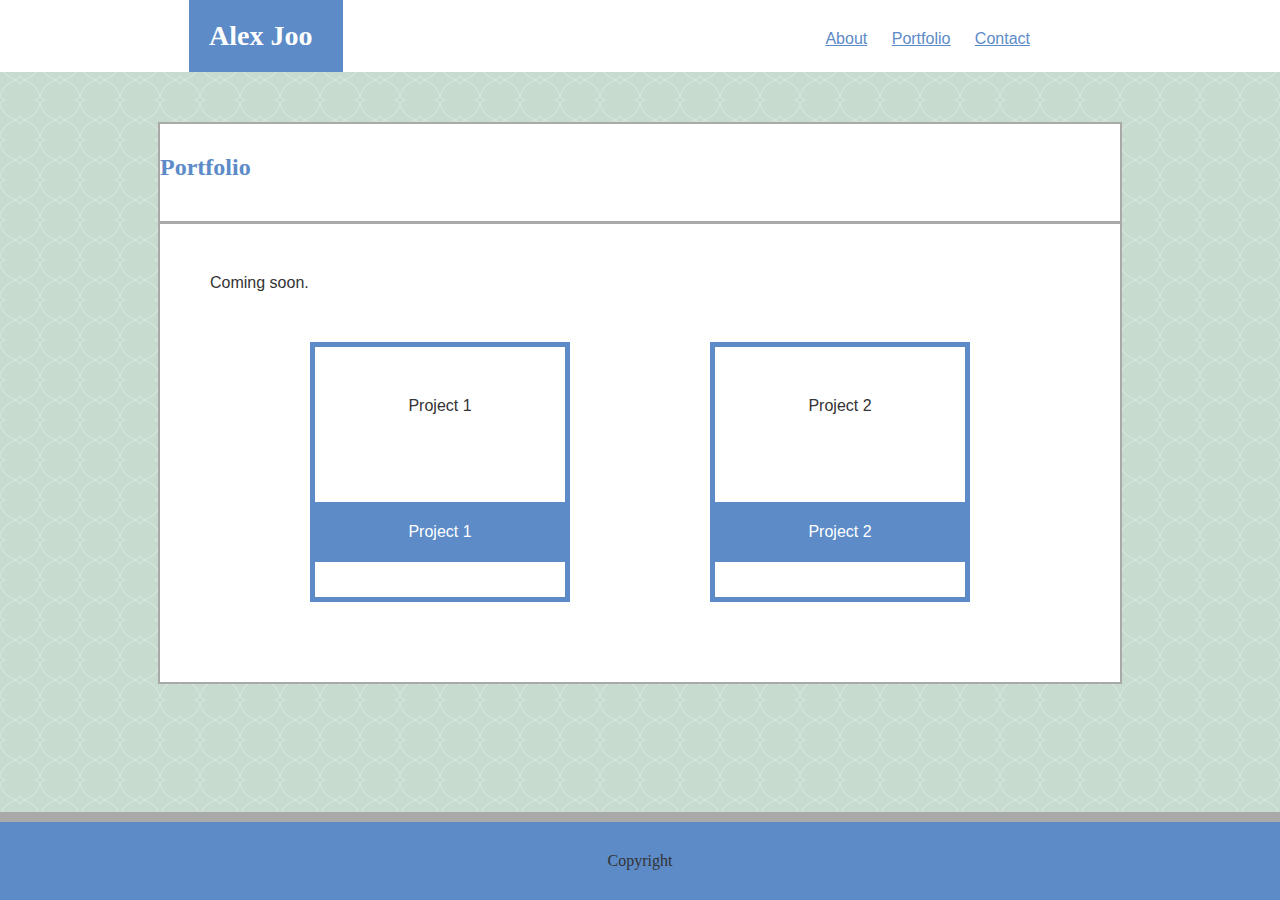
==== portfolio.html @ 1085a5a7 "980px working" ====
<!DOCTYPE html>
<html lang="en-us">
    <head>
        <meta charset="UTF-8">
        <title>Basic HTML Bio</title>
        <link rel="stylesheet" type="text/css" href="new-css.css">
    </head>

        <header class="myname">
            <h1>Alex Joo</h1>
        </header>

    <body>

        <div class="topnav">
            <a href="index.html">About</a>

            <a class="portfolio" href="#porfolio">Portfolio</a>

            <a href="contact.html">Contact</a>
        </div>

        <div class="container">

            <h2>Portfolio</h2>

            <p>Coming soon.</p>

            <div class="projects">
                <p class="project-1">Project 1</p>
                <p class="project-2">Project 2</p>
                <button class="button1">Project 1</button>
                <button class="button2">Project 2</button>
             
           </div>

        </div>

        <div class="footer">
                Copyright
        </div>



    </body>
    </html>
---- new-css.css ----
body {
    background-image: url("./assets/mekong-green.png");
    color: #333333;
    margin: 0 auto;
}

header {
    background-color: white;
    margin: 0 auto;
    padding: 0px;
  
}

h1{
    color:white; 
    font-size: 28px;
    padding: 20px;
    background-color: #5C8BC8;
    text-align: left;
    margin: 0 auto;
    font-family: Georgia, 'Times New Roman', Times, serif;
    margin-bottom: 50px;
    margin-left: 30%;
    margin-right: 58%;
    position: relative;
    left: -195px;
    

}

h2 {
    color: #5C8BC8;
    background-color: white;
    font-family: Georgia, 'Times New Roman', Times, serif;
    
   margin: 0 auto;
    padding-top: 30px;
    padding-bottom: 40px;
    border-width:2px;
    border-bottom:solid;
    border-color: darkgrey;
    padding-left: 500spx;
 
}


.btn {
    float: right;
    padding: 2ch;
    border: #eee;
}

.container {
    width: 960px;
    margin:0 auto;
    border-width:2px;
    border-style:solid;
    border-color:darkgrey;
   
}

p {
    background-color: #ffffff;
    font-family: Arial, Helvetica, sans-serif;
    padding: 50px;
    margin: 0 auto;
    text-align: left; 
    
    
}

.image {
    float: left;
    position: relative;
    top: 20px;
    margin-right: 20px;
    margin-left: 20px;
    padding-top: 20px;

}



.topnav {
    float: right;
    position: absolute;
    top: 30px;
    right: 250px;
    font-family: Arial, Helvetica, sans-serif;
    word-spacing: 20px;
    
}

a {
    color: #5C8BC8;
}
.bio-image {
    position: relative;
    float: left;
}

.footer {
    clear: both;
    
    background-color: #5C8BC8;
    padding-top: 30px;
    padding-bottom: 30px;
    margin-top: 20px;
    width: 100%;
    text-align: center;
    position: fixed;
    bottom: 0px;
    border-top: solid;
    border-color: darkgrey;
    border-width: 10px;
    
  }

  form {
      background-color: white; 
      margin: 0 auto;
      padding-left: 30px;
      font-family: Arial, Helvetica, sans-serif;
      padding-top: 40px;
      padding-bottom: 40px;
      width: 930px;
  }

  input {
      width: 900px;
      height: 20px;
  }

  .email {
      
  }
  

  textarea {
      width: 900px;
      height: 150px;
  }

  button {
      font-family: Arial, Helvetica, sans-serif;
      background-color:  #5C8BC8;
      padding: 10px;
      color: white;
      font-size: 16px;

  }

  .projects {
      margin: 0 auto;
      background-color: white;
      padding-bottom: 20px;
     
  }

  .project-1 {
      border-style: solid;
      border-width: 5px;
      border-color: #5C8BC8;
      width: 150px;
      height: 150px;
      text-align: center;
      position: relative;
      left: -200px; 

  }

  .project-2 {
      border-style: solid;
      border-style: solid;
      border-width: 5px;
      border-color: #5C8BC8;
      width: 150px;
      height: 150px;
      text-align: center;
      position: relative;
      top: -260px;
      right: 150px;
      float: right;
  }

  .button1 {
      width: 250px;
      position: relative;
      left: 155px;
      top: -50px;
      border-style: solid;
      border-width: 1px;
      border-color: #5C8BC8;
      height: 60px;
      top: -100px;
  }

  .button2 {
    width: 250px;
    position: relative;
    right: -301px;
    top: -50px;
    border-style: solid;
    border-width: 1px;
    border-color: #5C8BC8;
    height: 60px;
    top: -100px;
  }

  @media only screen and (max-width: 980px) {
    .topnav {
        position: absolute;
        right: 80px;
        }
     h1 {
        margin-right: 500px;
        position: relative;
        left: -250px;
    }
    h2 {
        position: relative;
        padding-left: 50px;
    }

    .container {
        width: 650px;
        position: relative;
        left: -120px;
        
    }
    img {
        padding-left: 10px;
        padding-right: 10px;
        padding-bottom: 20px;
    }
    .footer {
        position: relative;
        margin-top: 500px;
    }

    .form {
        width: 620px;
    }

    input {
        width: 600px;
    }
    

    textarea {
        width: 600px;
    }

    .project-1 {
        position: relative;
        left: -170px;

    }

    .project-2 {
        position: relative;
        right: 20px;
    }

    .button1 {
        position: relative;
        left: 30px;
    }

    .button2 {
        position: relative;
        right: -370px;
        top: -160px;
        width: 260px;
    }
        

}
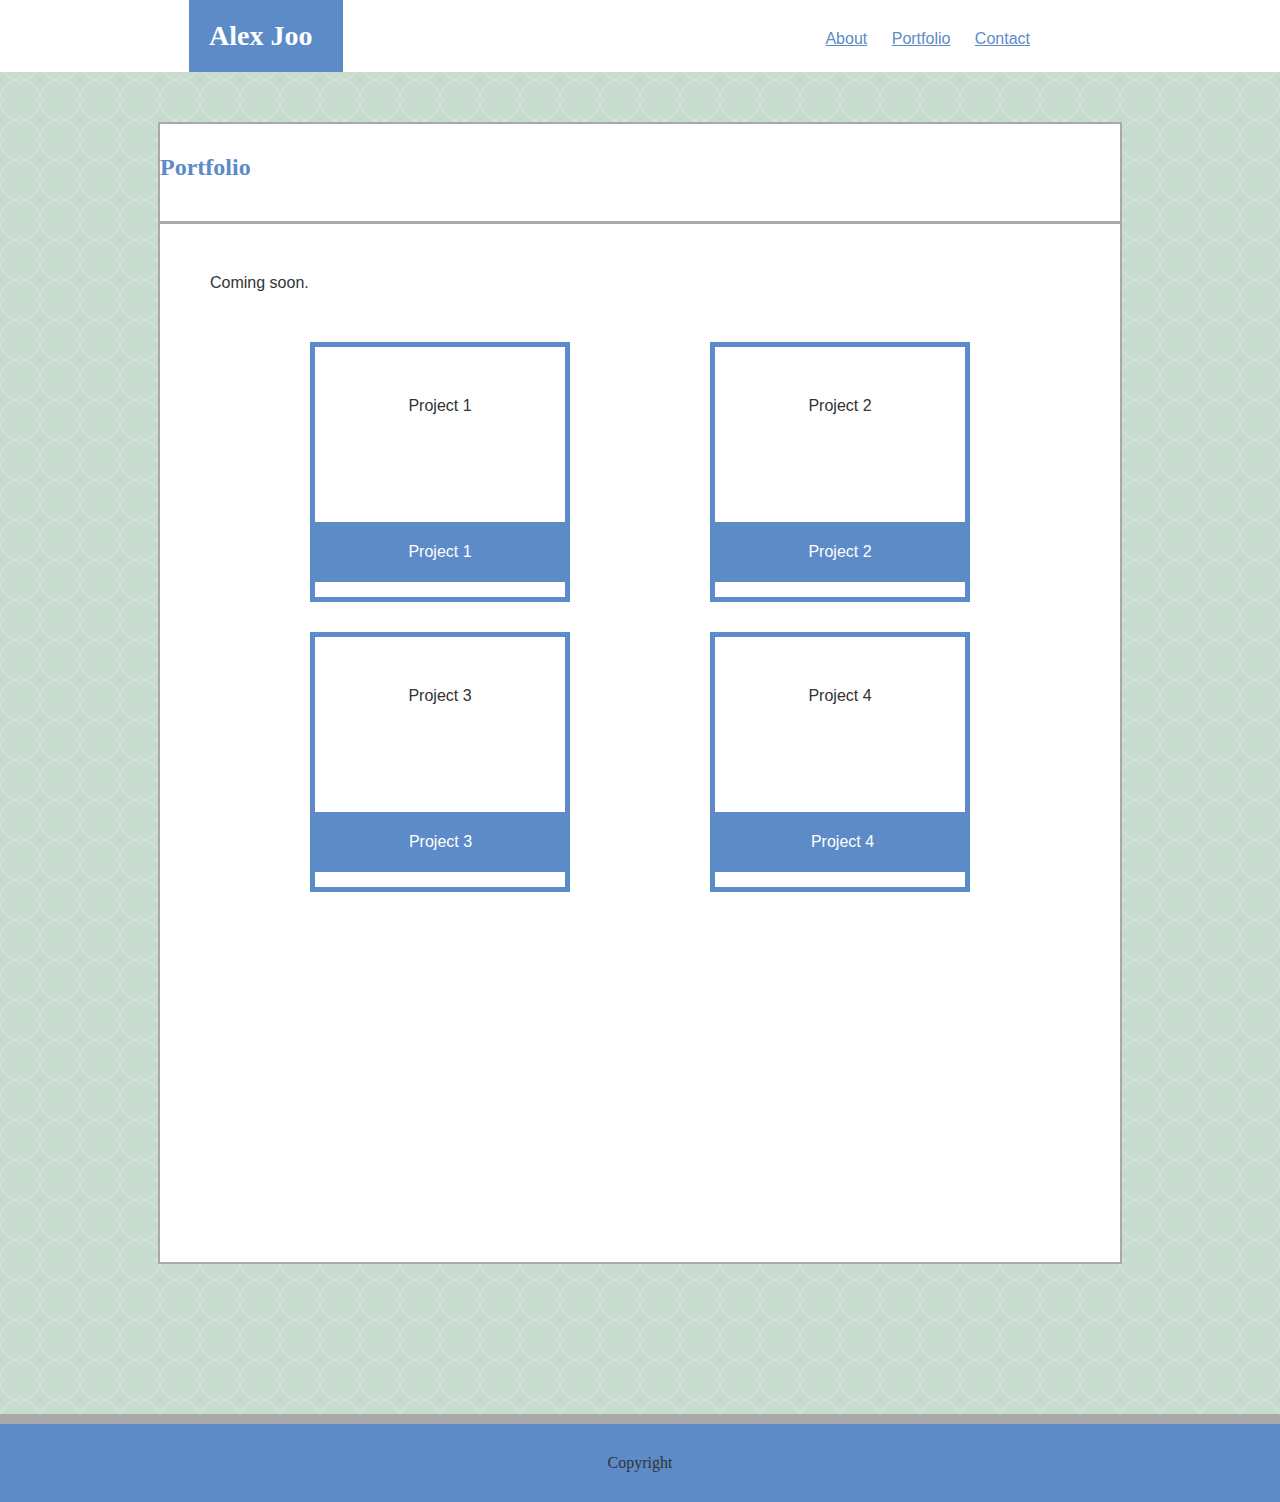
==== commit 6e4a3660: "960px and 768px working" ====
--- a/portfolio.html
+++ b/portfolio.html
@@ -29,8 +29,12 @@
             <div class="projects">
                 <p class="project-1">Project 1</p>
                 <p class="project-2">Project 2</p>
+                <p class="project-3">Project 3</p>
+                <p class="project-4">Project 4</p>
                 <button class="button1">Project 1</button>
                 <button class="button2">Project 2</button>
+                <button class="button3">Project 3</button>
+                <button class="button4">Project 4</button>
              
            </div>
 
--- a/new-css.css
+++ b/new-css.css
@@ -106,10 +106,10 @@
     background-color: #5C8BC8;
     padding-top: 30px;
     padding-bottom: 30px;
-    margin-top: 20px;
+    margin-top: 150px;
     width: 100%;
     text-align: center;
-    position: fixed;
+    position: relative;
     bottom: 0px;
     border-top: solid;
     border-color: darkgrey;
@@ -172,7 +172,7 @@
 
   .project-2 {
       border-style: solid;
-      border-style: solid;
+      
       border-width: 5px;
       border-color: #5C8BC8;
       width: 150px;
@@ -183,30 +183,78 @@
       right: 150px;
       float: right;
   }
+  .project-3 {
+    border-style: solid;
+      border-width: 5px;
+      border-color: #5C8BC8;
+      width: 150px;
+      height: 150px;
+      text-align: center;
+      position: relative;
+      left: -200px;
+      bottom: -30px;
+  }
+
+  .project-4 {
+    border-style: solid;
+    border-width: 5px;
+    border-color: #5C8BC8;
+    width: 150px;
+    height: 150px;
+    text-align: center;
+    position: relative;
+    right: -200px;
+    bottom: 230px;
+  }
 
   .button1 {
       width: 250px;
       position: relative;
       left: 155px;
-      top: -50px;
+    bottom: 600px;
       border-style: solid;
       border-width: 1px;
       border-color: #5C8BC8;
       height: 60px;
-      top: -100px;
+     
   }
 
   .button2 {
     width: 250px;
     position: relative;
     right: -301px;
-    top: -50px;
+    top: -600px;
+   
     border-style: solid;
     border-width: 1px;
     border-color: #5C8BC8;
     height: 60px;
-    top: -100px;
-  }
+    
+  }
+
+  .button3 {
+    border-style: solid;
+    border-width: 1px;
+    border-color: #5C8BC8;
+    height: 60px;
+    width: 255px;
+    position: relative;
+    bottom: 310px;
+    left: -355px;   
+  }
+
+  .button4 {
+    border-style: solid;
+    border-width: 1px;
+    border-color: #5C8BC8;
+    height: 60px;
+    width: 255px;
+    position: relative;
+    bottom: 370px;
+    left: 555px;
+
+  }
+
 
   @media only screen and (max-width: 980px) {
     .topnav {
@@ -254,26 +302,100 @@
 
     .project-1 {
         position: relative;
-        left: -170px;
+        left: -150px;
 
     }
 
     .project-2 {
         position: relative;
+        right: 50px;
+    }
+
+    .project-3 {
+        position: relative;
+        left: -150px;
+    }
+
+    .button3 {
+        position: relative;
+        left: 45px;
+        top: -370px;
+    }
+
+    .project-4 {
+        position: relative;
+        right: -150px;
+        top: -230px;
+    }
+    
+    .button4 {
+        position: relative;
+        left: 87px;
+    }
+    .button1 {
+        position: relative;
+        left: 50px;
+    }
+
+    .button2 {
+        position: relative;
+        right: -90px;
+        top: -600px;
+        width: 255px;
+    }
+
+}
+
+@media only screen and (max-width: 768px) {
+    .topnav {
+        position: absolute;
         right: 20px;
     }
 
+    h1 {
+        width: 150px;
+       text-align: center;
+       position: relative;
+       left: -210px;
+    }
+    .container {
+        width: 730px;
+        position: relative;
+        left: 0px;
+    }
+    .project-2 {
+        position: relative;
+        right: 70px;
+    }
+
+    .project-4 {
+            position: relative;
+            right: -165px;
+    }
+
     .button1 {
         position: relative;
-        left: 30px;
+        left: 90px;
     }
 
     .button2 {
         position: relative;
-        right: -370px;
-        top: -160px;
-        width: 260px;
-    }
-        
-
-}
+        left: 150px;
+    }
+    .button3 {
+        position: relative;
+        left: 90px;
+    }
+
+    .button4 {
+        position: relative;
+        left: 145px;
+    }
+
+    .form {
+        padding-left: 50px;
+        padding-right: 60px;
+    }
+
+}
+
